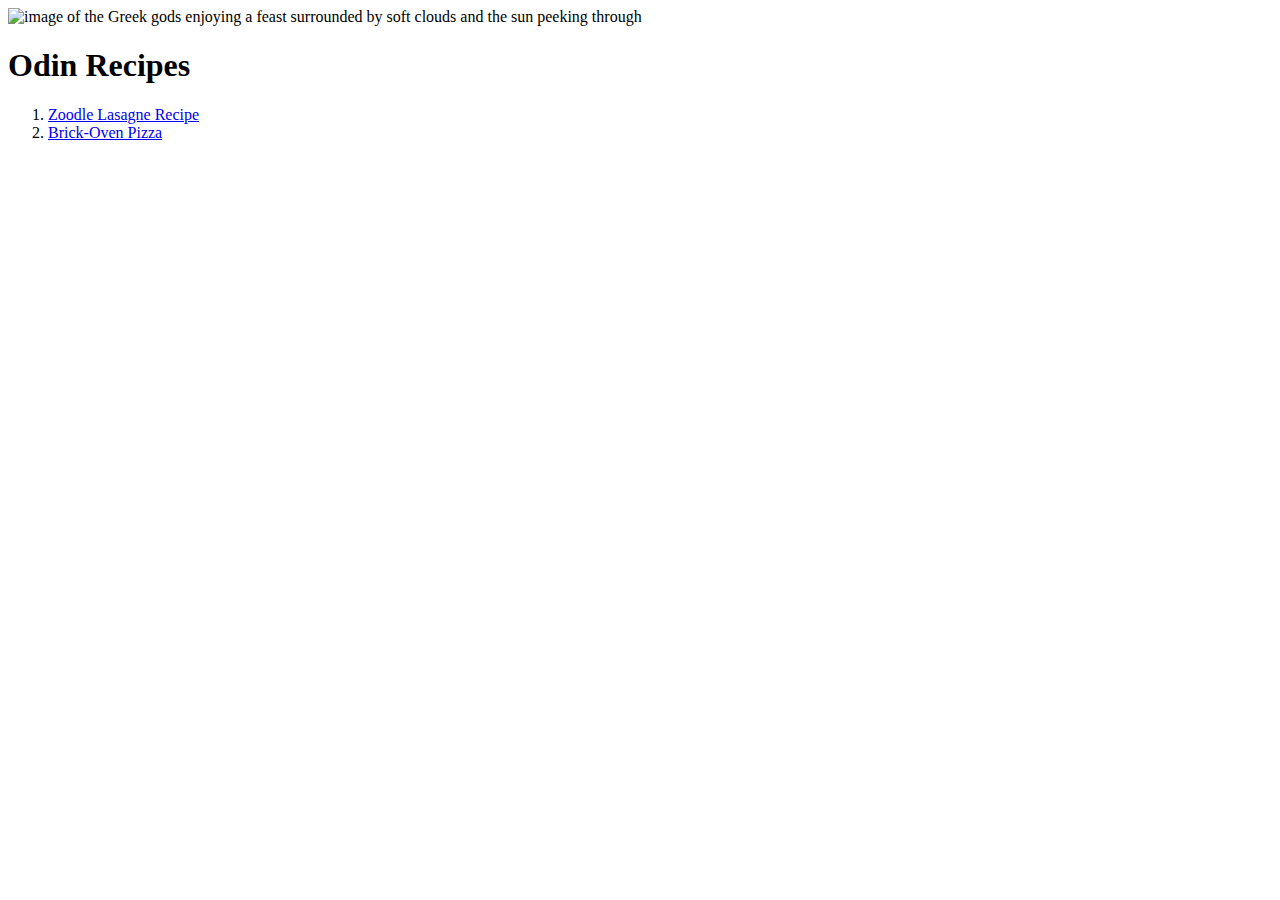
==== index.html @ 823a1ac6 "Initial Code committed" ====
<!DOCTYPE html>
<html lang="en">
    <head>
        <meta charset="UTF-8">
        <meta name="viewport" content="width=device-width, initial-scale=1.0">
        <title>Main Page</title>
        <img src="https://files.oaiusercontent.com/file-De578NuaRxYHHsGEfmGrUB?se=2025-01-28T17%3A19%3A15Z&sp=r&sv=2024-08-04&sr=b&rscc=max-age%3D604800%2C%20immutable%2C%20private&rscd=attachment%3B%20filename%3Dec238e4d-e676-4462-843d-299fd8291676.webp&sig=UeCrV7SutSPDvaiUa41N%2BW/JMRySN6DAHJyTRDuTq%2BU%3D" alt=" image of the Greek gods enjoying a feast surrounded by soft clouds and the sun peeking through" 
        height="360">
    </head>
</html>

<body>
<h1>Odin Recipes</h1>

<ol>
    <li><a href="recipes/lasagne.html">Zoodle Lasagne Recipe</a></li>
    <li><a href="recipes/pizza.html">Brick-Oven Pizza</a></li>

</ol>
</body>
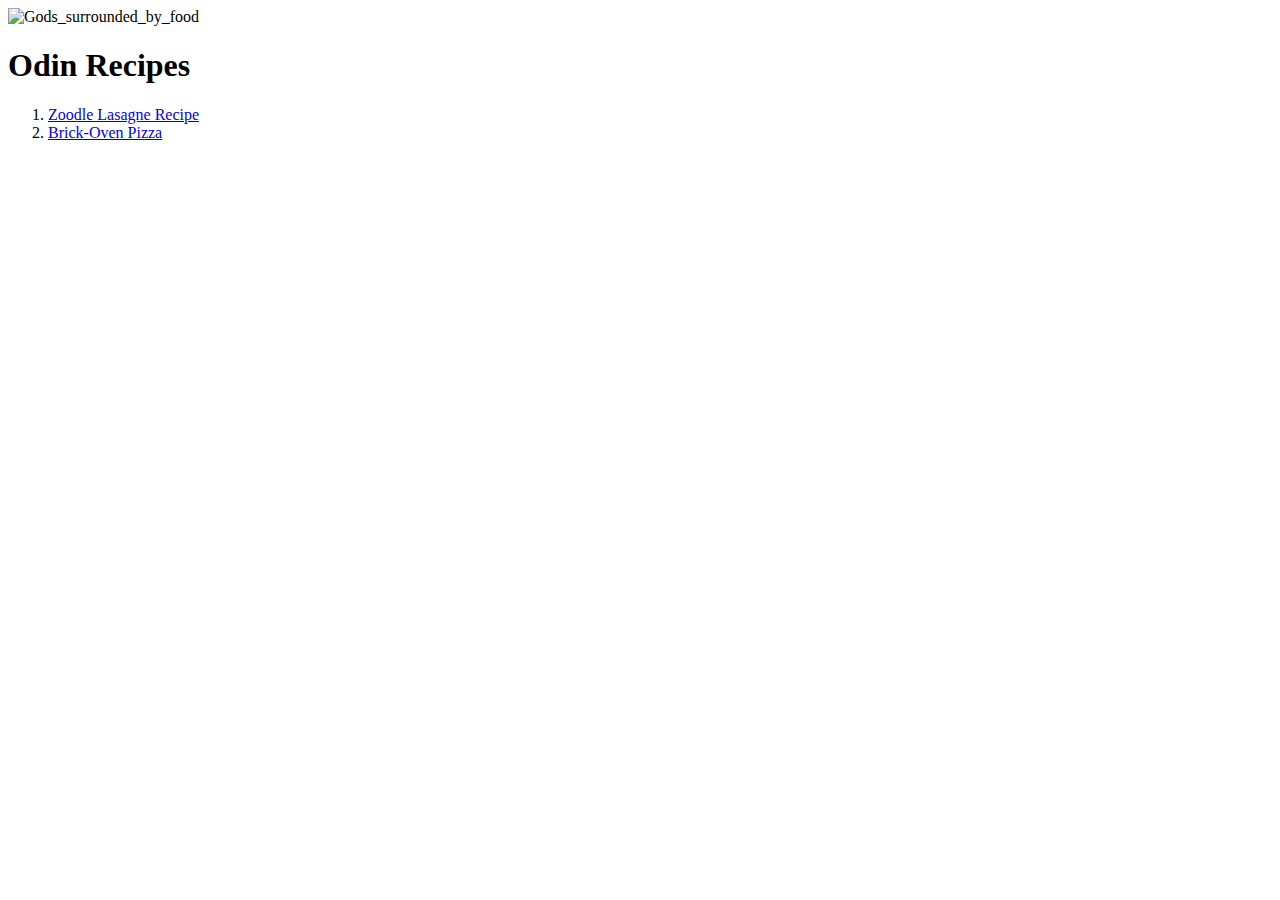
==== commit 77197222: "Add picture to Index.html page" ====
--- a/index.html
+++ b/index.html
@@ -4,12 +4,12 @@
         <meta charset="UTF-8">
         <meta name="viewport" content="width=device-width, initial-scale=1.0">
         <title>Main Page</title>
-        <img src="https://files.oaiusercontent.com/file-De578NuaRxYHHsGEfmGrUB?se=2025-01-28T17%3A19%3A15Z&sp=r&sv=2024-08-04&sr=b&rscc=max-age%3D604800%2C%20immutable%2C%20private&rscd=attachment%3B%20filename%3Dec238e4d-e676-4462-843d-299fd8291676.webp&sig=UeCrV7SutSPDvaiUa41N%2BW/JMRySN6DAHJyTRDuTq%2BU%3D" alt=" image of the Greek gods enjoying a feast surrounded by soft clouds and the sun peeking through" 
-        height="360">
-    </head>
+            </head>
 </html>
 
 <body>
+    <img src="../odin-recipes/images/Gods_surrounded_by_food.webp" alt="Gods_surrounded_by_food" height="360">
+    
 <h1>Odin Recipes</h1>
 
 <ol>
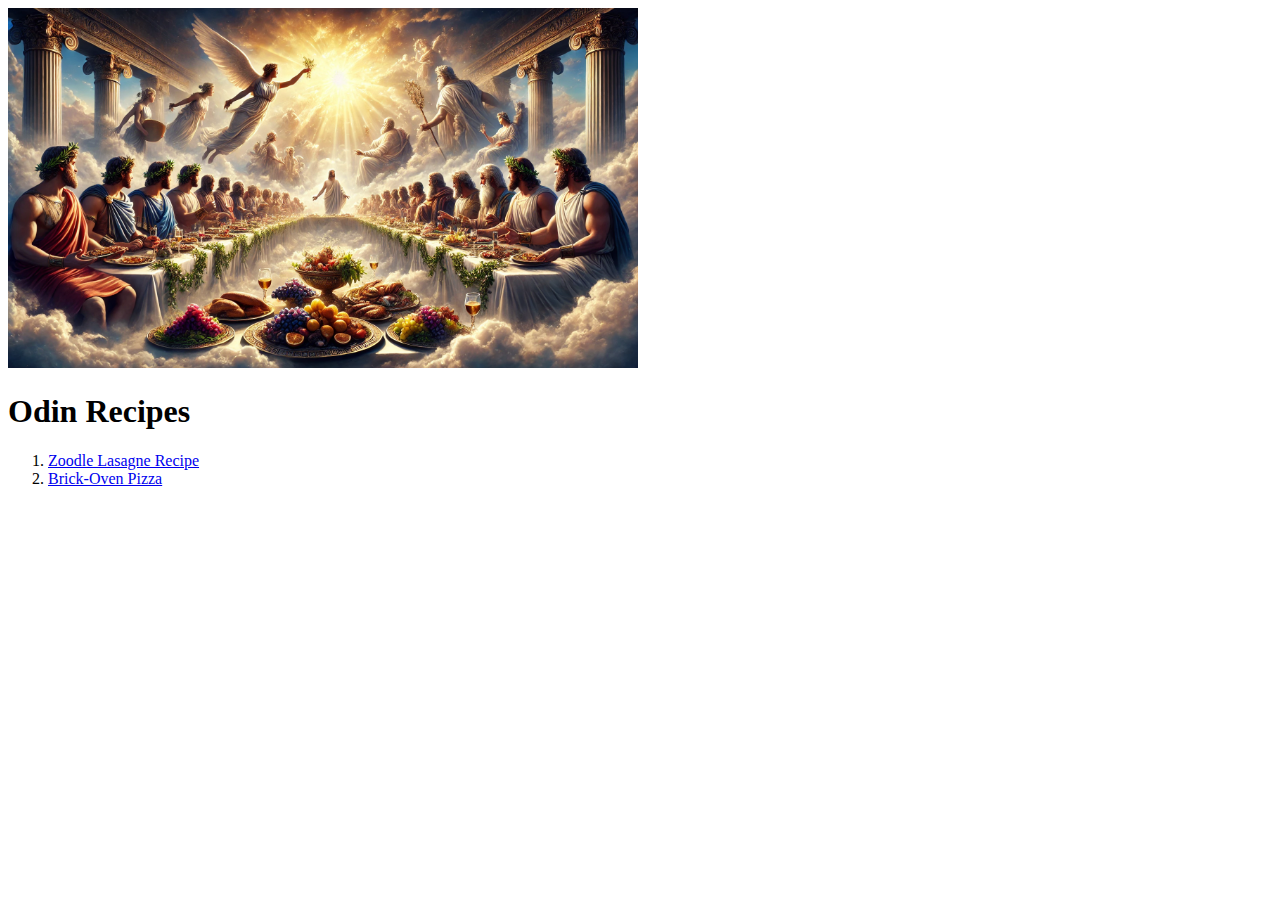
==== commit 12df669b: "fix bug" ====
--- a/index.html
+++ b/index.html
@@ -8,7 +8,7 @@
 </html>
 
 <body>
-    <img src="../odin-recipes/images/Gods_surrounded_by_food.webp" alt="Gods_surrounded_by_food" height="360">
+    <img src="images/goods-and-food.png" alt="Gods_surrounded_by_food" height="360">
     
 <h1>Odin Recipes</h1>
 
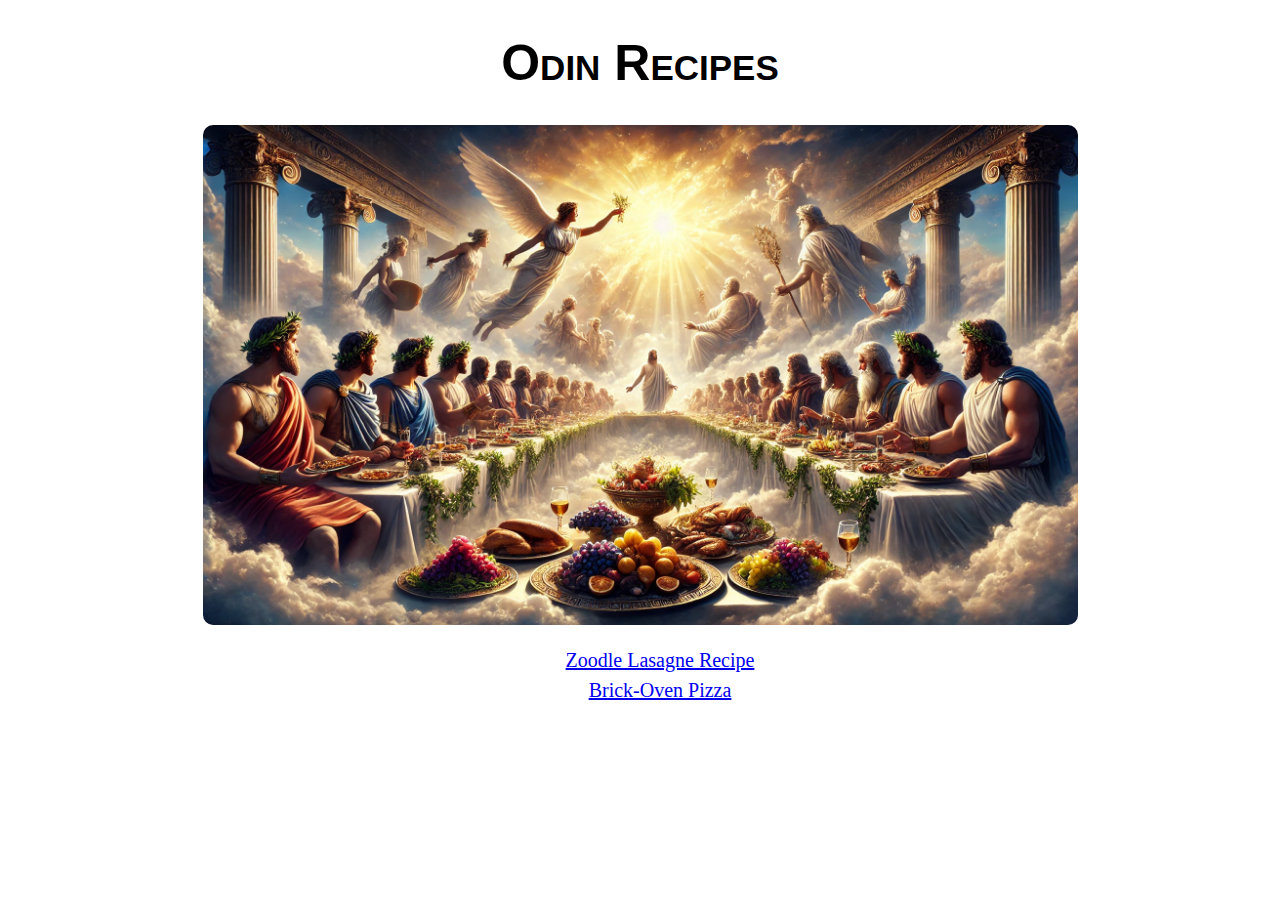
==== commit 82b70da0: "commit updates made to all 5 files. Inlcuding css updates" ====
--- a/index.html
+++ b/index.html
@@ -4,14 +4,14 @@
         <meta charset="UTF-8">
         <meta name="viewport" content="width=device-width, initial-scale=1.0">
         <title>Main Page</title>
+        <link rel="stylesheet" href="style.css">
             </head>
 </html>
 
 <body>
+    <h1>Odin Recipes</h1>
     <img src="images/goods-and-food.png" alt="Gods_surrounded_by_food" height="360">
     
-<h1>Odin Recipes</h1>
-
 <ol>
     <li><a href="recipes/lasagne.html">Zoodle Lasagne Recipe</a></li>
     <li><a href="recipes/pizza.html">Brick-Oven Pizza</a></li>
--- a/style.css
+++ b/style.css
@@ -0,0 +1,24 @@
+img {
+    height: 500px;
+    width: auto;
+    display: block;
+    margin-left: auto;
+    margin-right: auto;
+    border-radius: 10px;
+}
+
+h1 {
+    color: rgb(0, 0, 0);
+    font-family: Arial, 'Times New Roman', Times, serif;
+    text-align: center;
+    font-variant: small-caps;
+    font-size: 50px;
+}
+
+ol {
+    font-size: 20px;
+    text-align: center;
+    list-style-type: none;
+    line-height: 1.5;
+}
+
